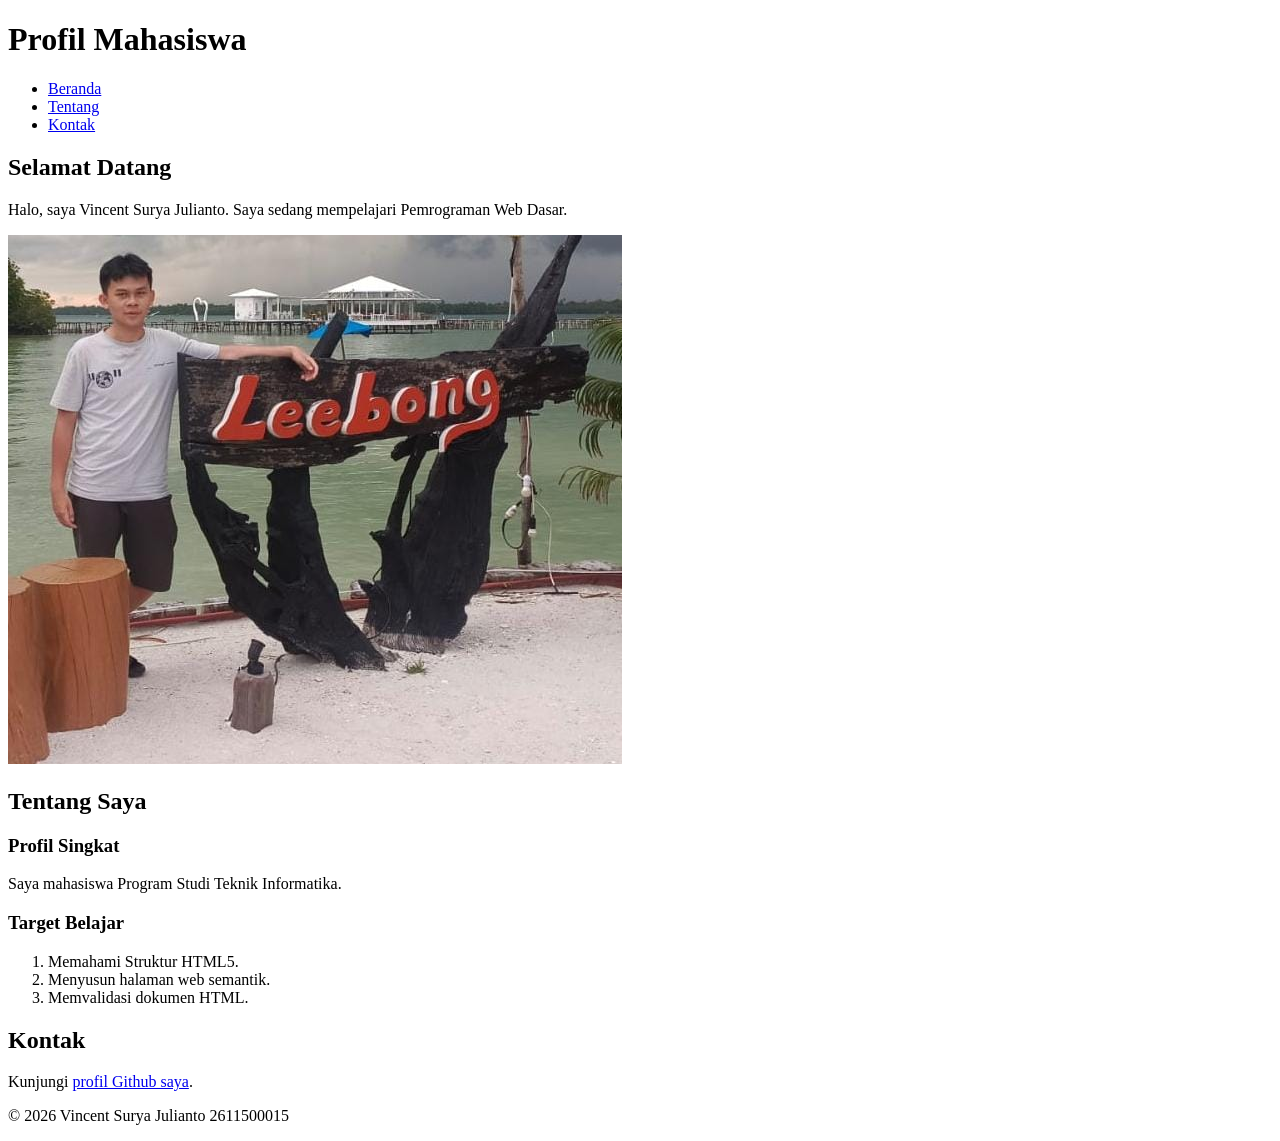
==== pertemuan-03/index.html @ e1fd2c68 "menyalin index.html dan img dari pertemuan-02 ke pertemuan-03" ====
<!doctype html>
<html lang="id">
  <head>
    <meta charset="UTF-8" />
    <meta name="viewport" content="width=device-width, initial-scale=1.0" />
    <title>Profil Mahasiswa</title>
  </head>
  <body>
    <header>
      <h1>Profil Mahasiswa</h1>
      <nav>
        <ul>
          <li><a href="#home">Beranda</a></li>
          <li><a href="#about">Tentang</a></li>
          <li><a href="#contact">Kontak</a></li>
        </ul>
      </nav>
    </header>

    <main>
      <section id="home">
        <h2>Selamat Datang</h2>
        <p>
          Halo, saya Vincent Surya Julianto. Saya sedang mempelajari Pemrograman
          Web Dasar.
        </p>
        <img
          src="img/foto-profil.jpg"
          alt="Foto profil Vincent Surya Julianto"
        />
      </section>

      <section id="about">
        <h2>Tentang Saya</h2>
        <article>
          <h3>Profil Singkat</h3>
          <p>Saya mahasiswa Program Studi Teknik Informatika.</p>

          <h3>Target Belajar</h3>
          <ol>
            <li>Memahami Struktur HTML5.</li>
            <li>Menyusun halaman web semantik.</li>
            <li>Memvalidasi dokumen HTML.</li>
          </ol>
        </article>
      </section>

      <section id="contact">
        <h2>Kontak</h2>
        <p>
          Kunjungi
          <a href="https://github.com/vincentSync">profil Github saya</a>.
        </p>
      </section>
    </main>

    <footer>
      <p>&copy; 2026 Vincent Surya Julianto 2611500015</p>
    </footer>
  </body>
</html>
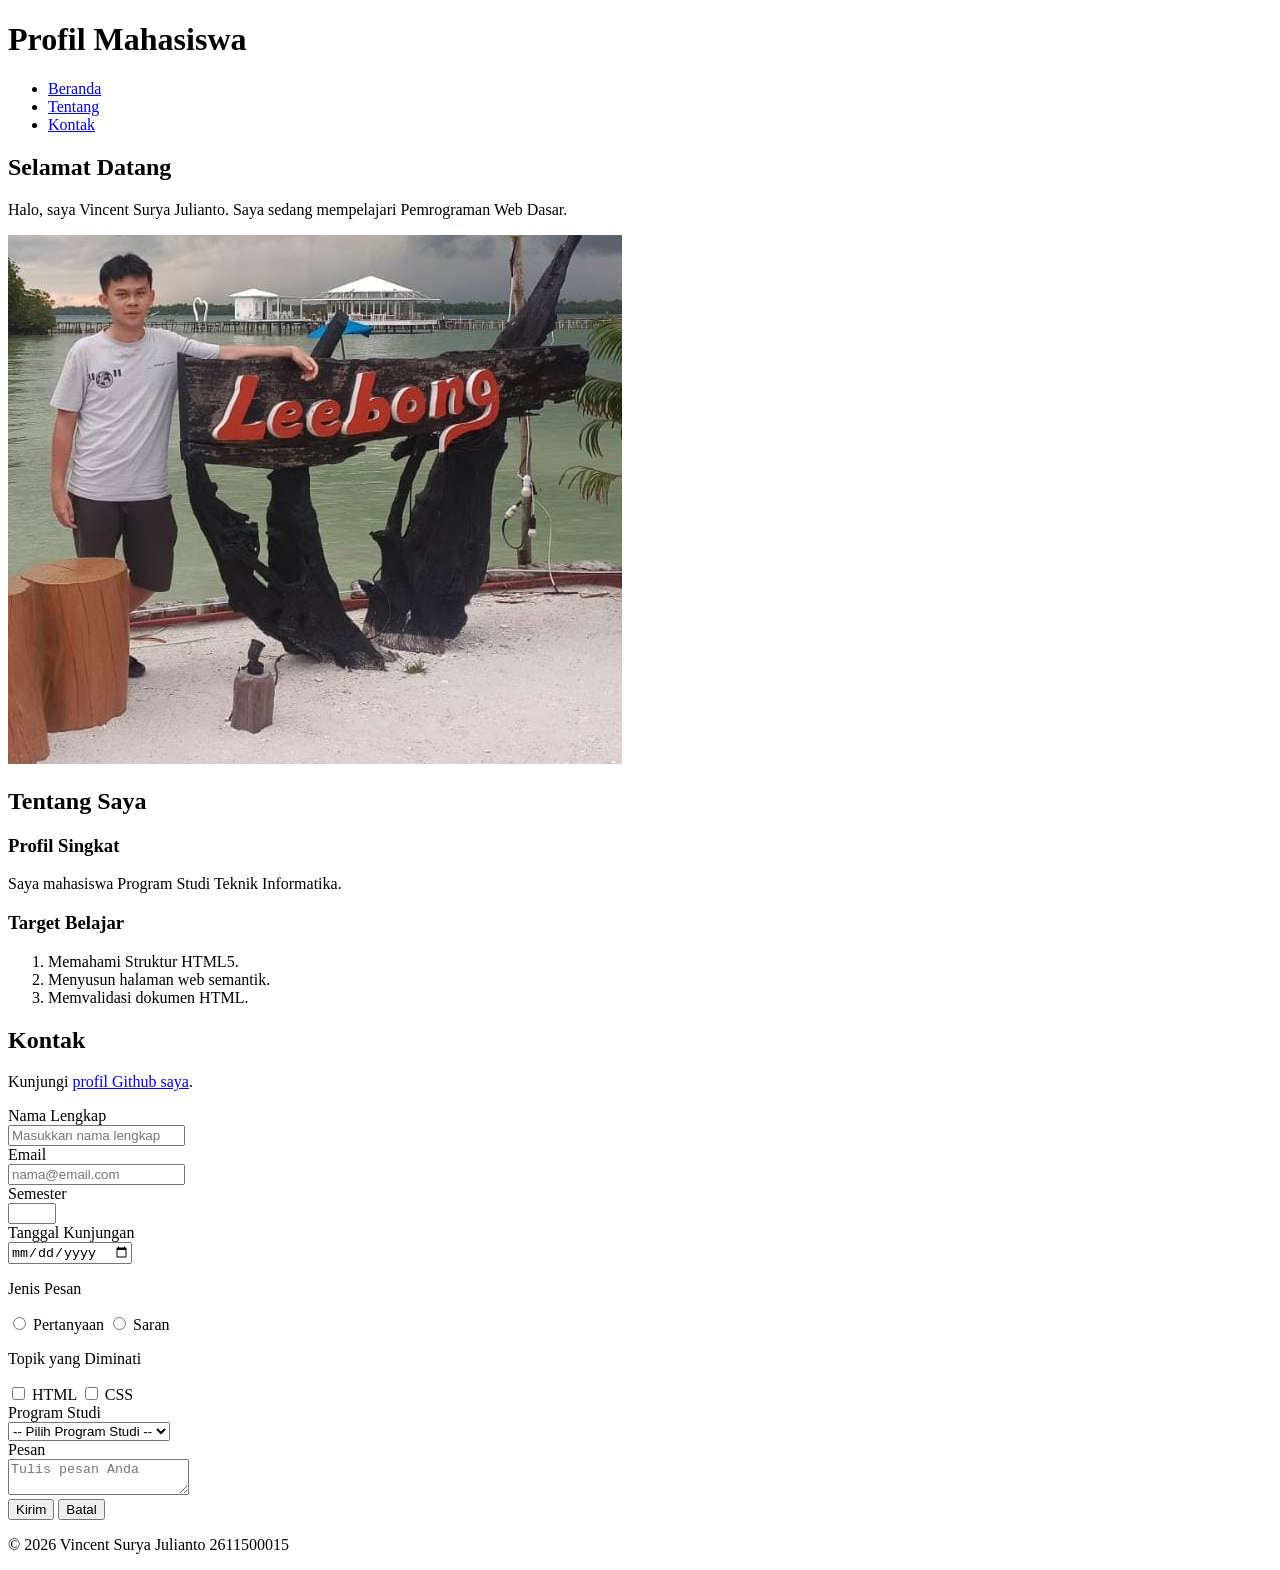
==== commit 469ba380: "mengubah form action index.html dari method=get ke method post" ====
--- a/pertemuan-03/index.html
+++ b/pertemuan-03/index.html
@@ -51,6 +51,96 @@
           Kunjungi
           <a href="https://github.com/vincentSync">profil Github saya</a>.
         </p>
+
+        <form action="index.html" method="post">
+          <div class="form-group">
+            <label for="nama">Nama Lengkap</label><br />
+            <input
+              class="input-form"
+              type="text"
+              id="nama"
+              name="nama"
+              placeholder="Masukkan nama lengkap"
+              minlength="3"
+              maxlength="50"
+              required
+            />
+          </div>
+          <div class="form-group">
+            <label for="email">Email</label><br />
+            <input
+              class="input-form"
+              type="email"
+              id="email"
+              name="email"
+              placeholder="nama@email.com"
+              required
+            />
+          </div>
+          <div class="form-group">
+            <label for="semester">Semester</label><br />
+            <input
+              class="input-form"
+              type="number"
+              id="semester"
+              name="semester"
+              min="1"
+              max="14"
+              required
+            />
+          </div>
+          <div class="form-group">
+            <label for="tanggal">Tanggal Kunjungan</label><br />
+            <input
+              class="input-form"
+              type="date"
+              id="tanggal"
+              name="tanggal"
+              required
+            />
+          </div>
+          <div class="form-group">
+            <p>Jenis Pesan</p>
+            <input
+              type="radio"
+              id="pertanyaan"
+              name="jenis_pesan"
+              value="pertanyaan"
+              required
+            />
+            <label for="pertanyaan">Pertanyaan</label>
+            <input type="radio" id="saran" name="jenis_pesan" value="saran" />
+            <label for="saran">Saran</label>
+          </div>
+          <div class="form-group">
+            <p>Topik yang Diminati</p>
+            <input type="checkbox" id="minat-html" name="minat" value="HTML" />
+            <label for="minat-html">HTML</label>
+            <input type="checkbox" id="minat-css" name="minat" value="CSS" />
+            <label for="minat-css">CSS</label>
+          </div>
+          <div class="form-group">
+            <label for="prodi">Program Studi</label><br />
+            <select class="input-form" id="prodi" name="prodi" required>
+              <option value="">-- Pilih Program Studi --</option>
+              <option value="SI">Sistem Informasi</option>
+              <option value="TI">Teknik Informatika</option>
+            </select>
+          </div>
+          <div class="form-group">
+            <label for="pesan">Pesan</label><br />
+            <textarea
+              class="input-form"
+              id="pesan"
+              name="pesan"
+              maxlength="300"
+              placeholder="Tulis pesan Anda"
+              required
+            ></textarea>
+          </div>
+          <button type="submit">Kirim</button>
+          <button type="reset">Batal</button>
+        </form>
       </section>
     </main>
 
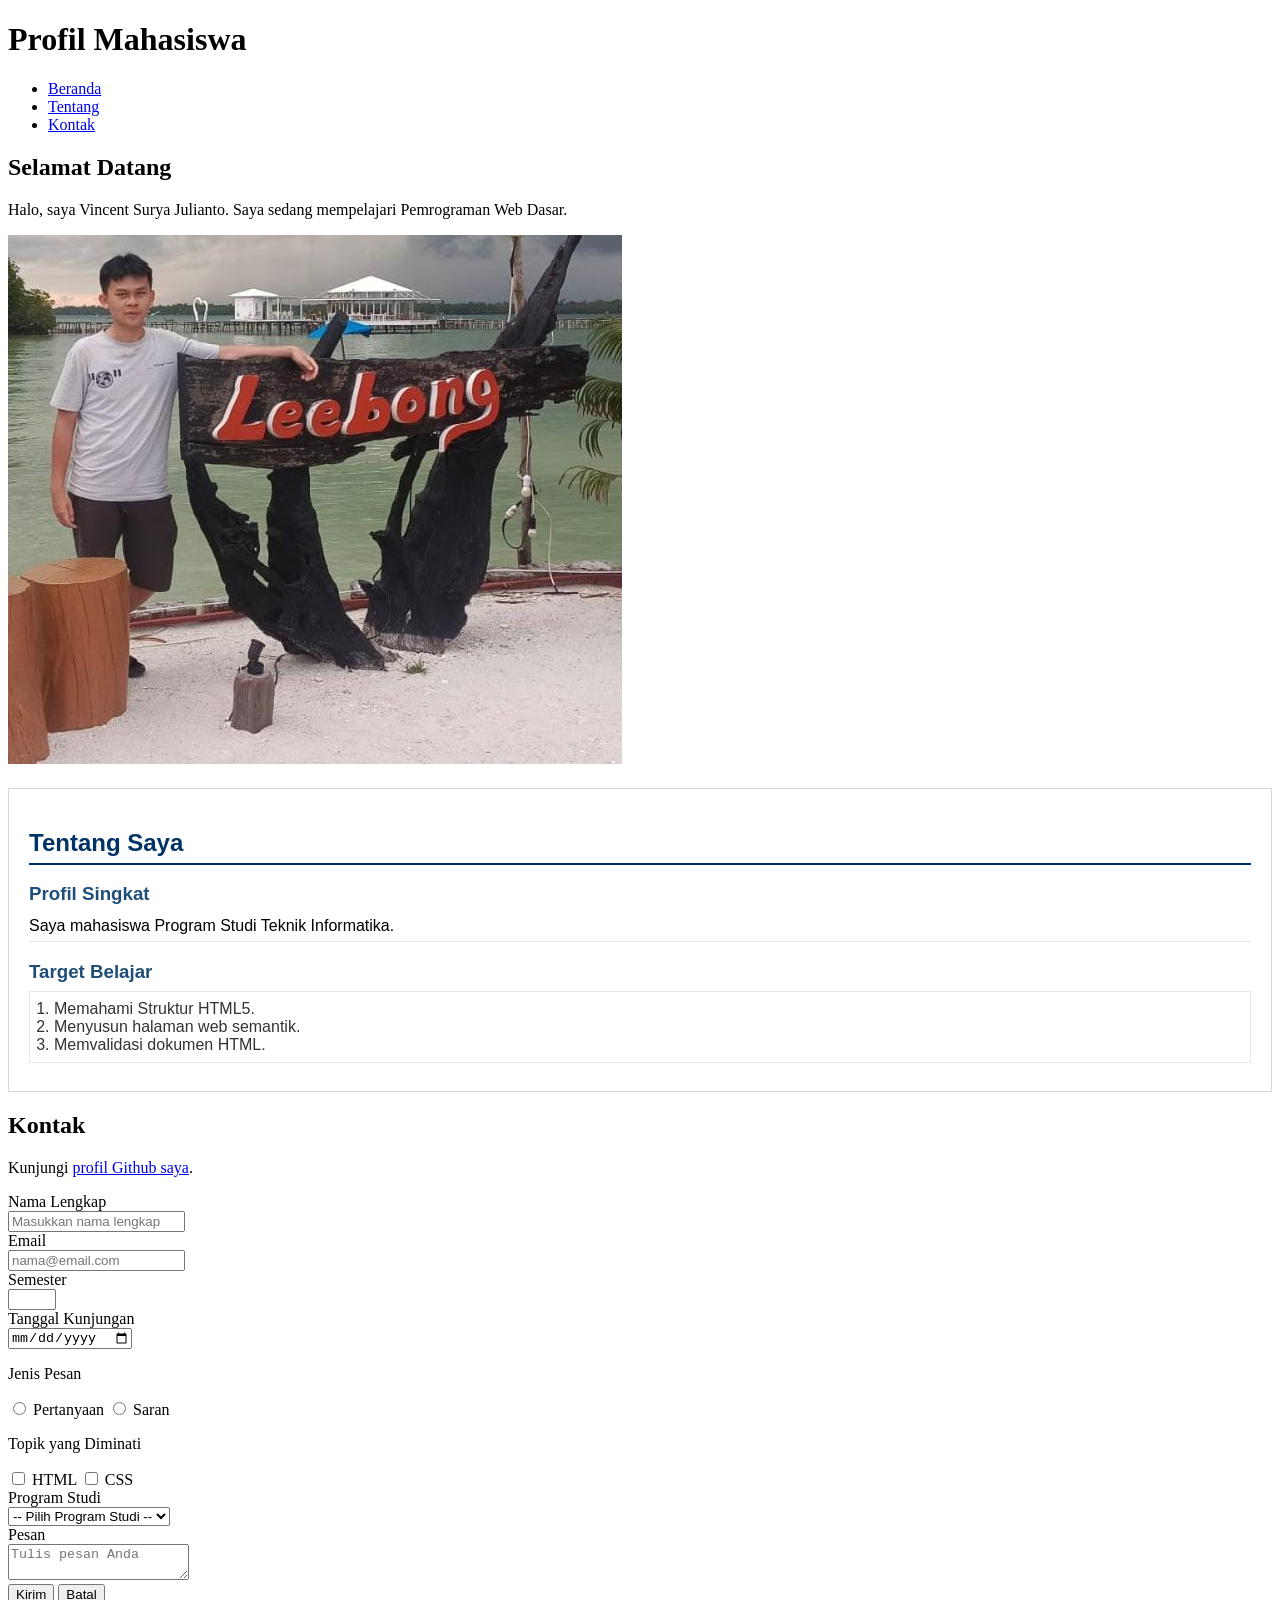
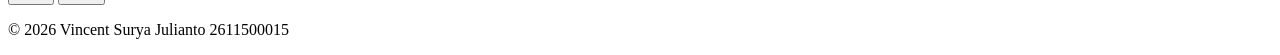
==== commit 304e935c: "Menambahkan CSS dasar selector ID section#about" ====
--- a/pertemuan-03/index.html
+++ b/pertemuan-03/index.html
@@ -4,6 +4,37 @@
     <meta charset="UTF-8" />
     <meta name="viewport" content="width=device-width, initial-scale=1.0" />
     <title>Profil Mahasiswa</title>
+
+    <style>
+      #about {
+        background-color: #ffffff;
+        border: 1px solid #d0d7de;
+        padding: 20px;
+        margin: 20px 0;
+        font-family: Arial, sans-serif;
+      }
+      #about h2 {
+        color: #003366;
+        border-bottom: 2px solid #003366;
+        padding-bottom: 6px;
+        margin-bottom: 16px;
+      }
+      #about h3 {
+        color: #1f4e78;
+        margin-bottom: 6px;
+      }
+      #about p {
+        margin: 6px 0;
+        padding: 6px 0;
+        border-bottom: 1px solid #e6e6e6;
+      }
+      #about ol {
+        color: #333333;
+        margin: 8px 0;
+        padding: 8px 24px;
+        border: 1px solid #e6e6e6;
+      }
+    </style>
   </head>
   <body>
     <header>
@@ -52,7 +83,7 @@
           <a href="https://github.com/vincentSync">profil Github saya</a>.
         </p>
 
-        <form action="index.html" method="post">
+        <form action="index.html" method="get">
           <div class="form-group">
             <label for="nama">Nama Lengkap</label><br />
             <input
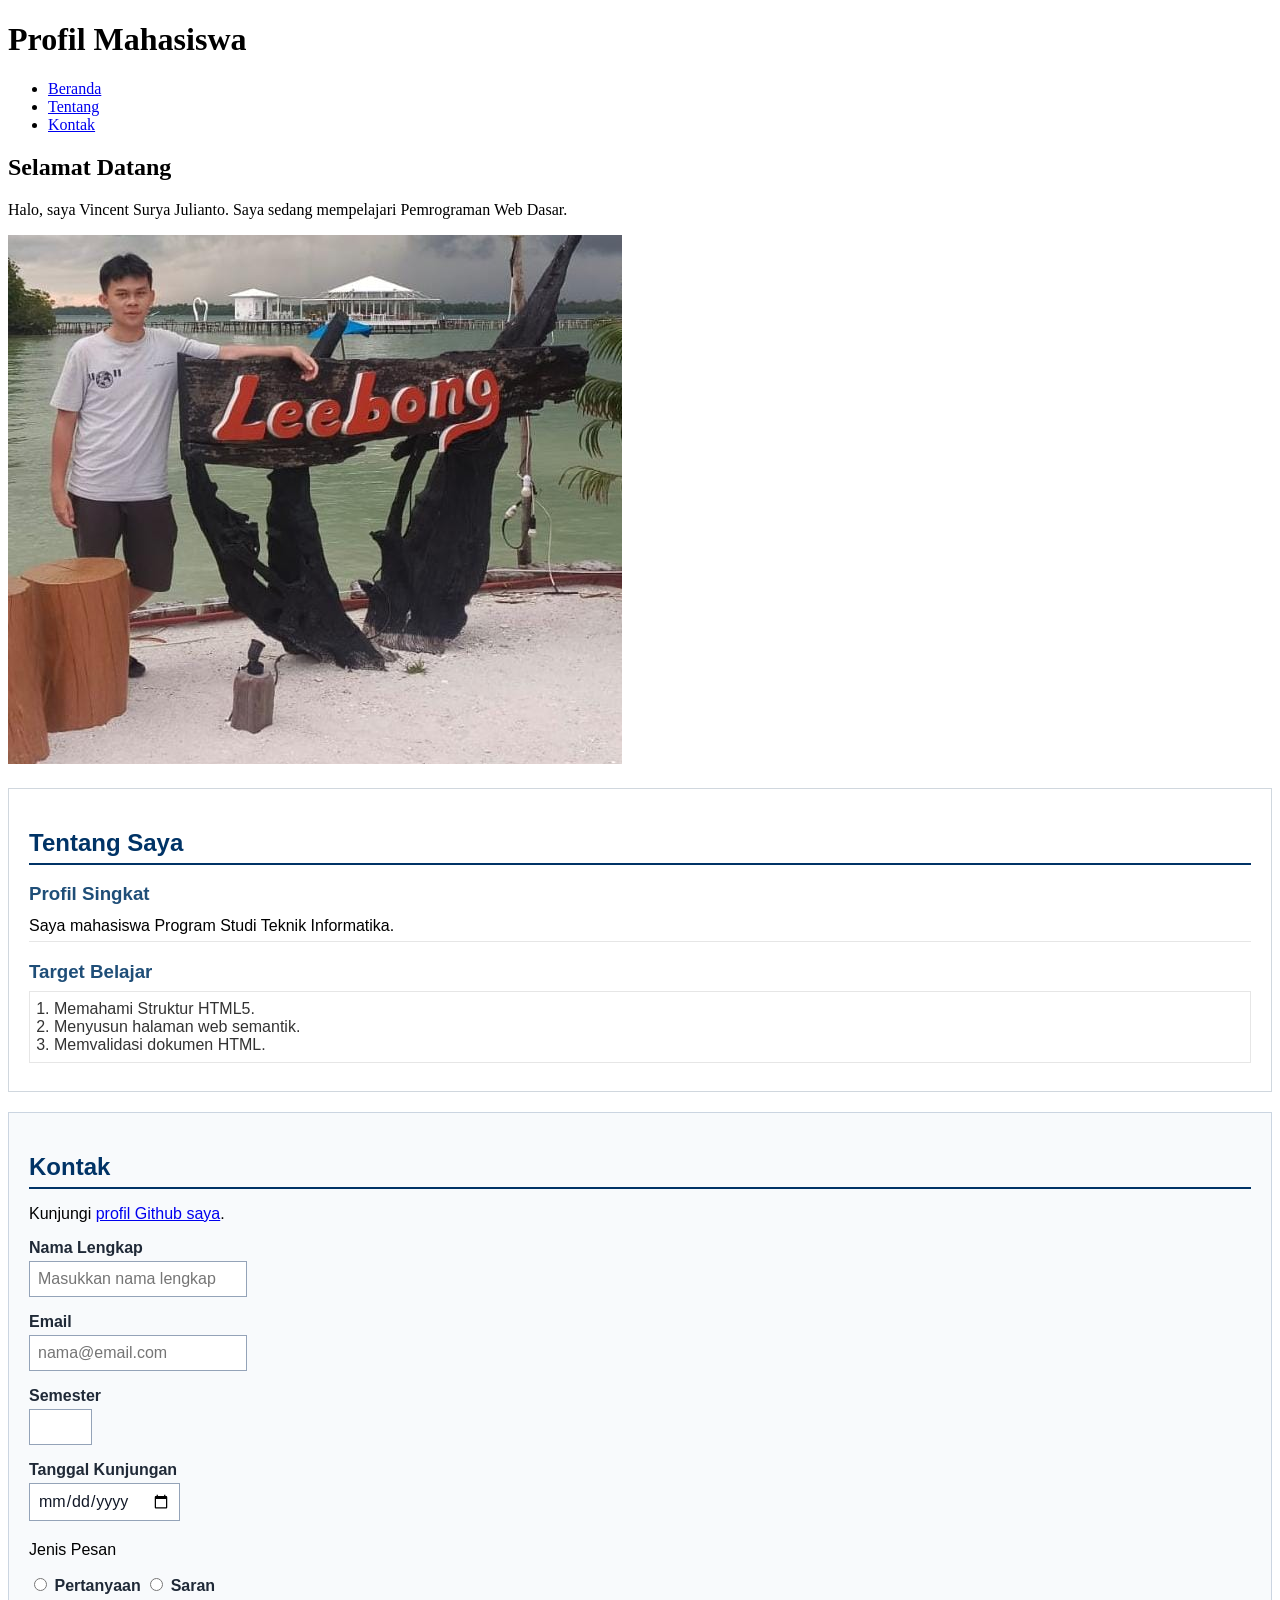
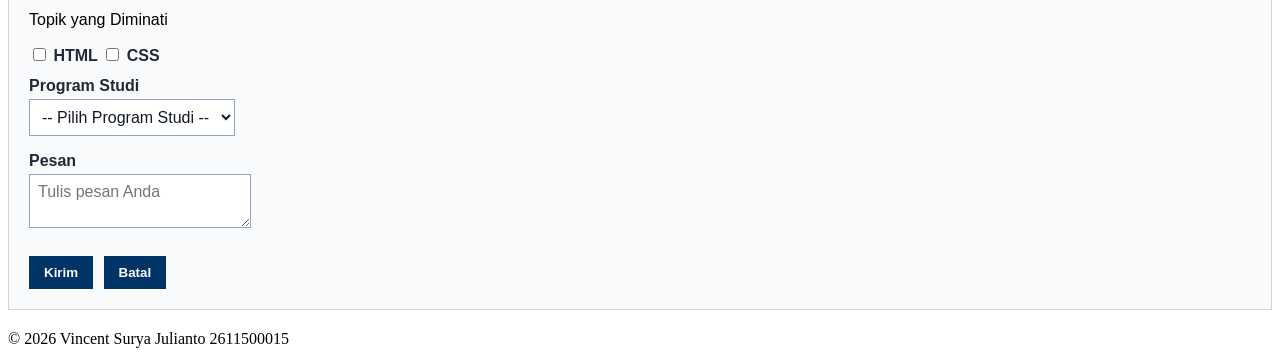
==== commit edf0348c: "Menambahkan CSS dasar formulir contact" ====
--- a/pertemuan-03/index.html
+++ b/pertemuan-03/index.html
@@ -33,6 +33,43 @@
         margin: 8px 0;
         padding: 8px 24px;
         border: 1px solid #e6e6e6;
+      }
+      #contact {
+        background-color: #f8fafc;
+        border: 1px solid #cbd5e1;
+        padding: 20px;
+        margin: 20px 0;
+        font-family: Arial, sans-serif;
+      }
+      #contact h2 {
+        color: #003366;
+        border-bottom: 2px solid #003366;
+        padding-bottom: 6px;
+        margin-bottom: 16px;
+      }
+      .form-group {
+        margin: 12px 0;
+      }
+      #contact label {
+        color: #1f2937;
+        font-weight: bold;
+      }
+      .input-form {
+        background-color: #ffffff;
+        color: #111827;
+        font-family: Arial, sans-serif;
+        font-size: 16px;
+        padding: 8px;
+        margin: 4px 0;
+        border: 1px solid #94a3b8;
+      }
+      #contact button {
+        background-color: #003366;
+        color: #ffffff;
+        font-weight: bold;
+        padding: 8px 14px;
+        margin: 8px 6px 0 0;
+        border: 1px solid #003366;
       }
     </style>
   </head>
